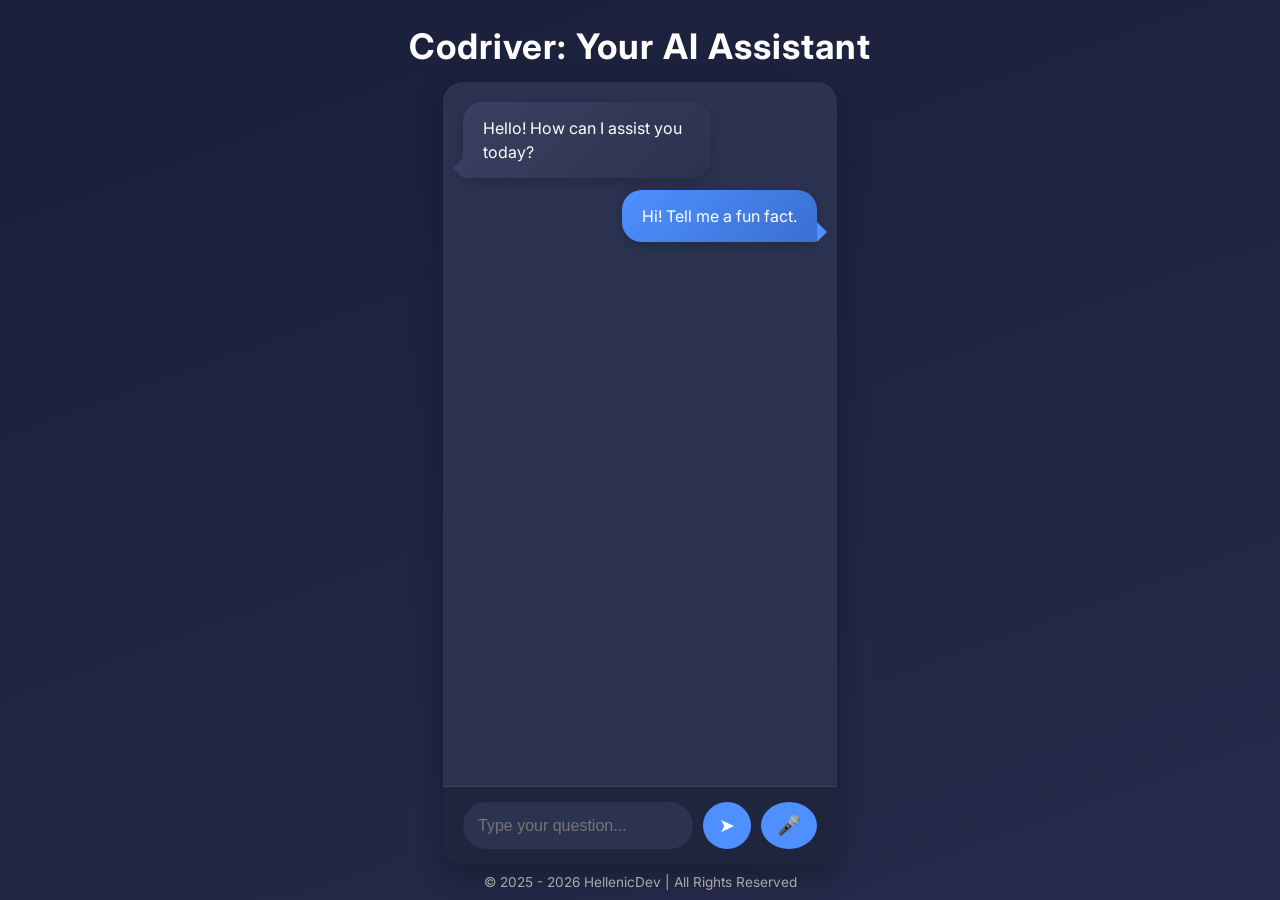
==== frontend/index.html @ ff15c186 "Changes for render" ====
<!DOCTYPE html>
<html lang="en">
<head>
<meta charset="UTF-8">
<meta name="viewport" content="width=device-width, initial-scale=1.0">
<title>Codriver - AI Assistant</title>

<!-- Google Fonts -->
<link href="https://fonts.googleapis.com/css2?family=Inter:wght@400;500;700&display=swap" rel="stylesheet">

<style>
  /* Global Styles */
  * { box-sizing: border-box; margin: 0; padding: 0; }
  body {
    font-family: 'Inter', sans-serif;
    background: linear-gradient(160deg, #1a1f3a, #252b4a);
    color: #fff;
    min-height: 100vh;
    display: flex;
    flex-direction: column;
    justify-content: space-between;
  }

  /* Title */
  .title {
    text-align: center;
    font-size: 2.2rem;
    font-weight: 700;
    margin: 25px 0 15px 0;
    letter-spacing: 1px;
  }

  /* Chat container */
  .chat-container {
    flex: 1;
    max-width: 600px;
    margin: 0 auto;
    background: #2c3350;
    border-radius: 20px;
    box-shadow: 0 10px 30px rgba(0,0,0,0.3);
    display: flex;
    flex-direction: column;
    overflow: hidden;
  }

  /* Message area */
  .message-area {
    flex: 1;
    padding: 20px;
    display: flex;
    flex-direction: column;
    gap: 12px;
    overflow-y: auto;
    scrollbar-width: thin;
    scrollbar-color: #4e90ff transparent;
  }
  .message-area::-webkit-scrollbar {
    width: 6px;
  }
  .message-area::-webkit-scrollbar-thumb {
    background-color: #4e90ff;
    border-radius: 3px;
  }

  /* Messages */
  .message {
    max-width: 70%;
    padding: 14px 20px;
    border-radius: 20px;
    font-size: 1rem;
    line-height: 1.5;
    word-wrap: break-word;
    position: relative;
    box-shadow: 0 4px 15px rgba(0,0,0,0.2);
    transition: transform 0.2s, background 0.2s;
  }

  .message.user {
    align-self: flex-end;
    background: linear-gradient(135deg, #4e90ff, #3a6fd1);
    color: #fff;
    border-bottom-right-radius: 2px;
  }

  .message.ai {
    align-self: flex-start;
    background: linear-gradient(135deg, #3a4160, #2c3350);
    color: #fff;
    border-bottom-left-radius: 2px;
  }

  /* Bubble tails */
  .message.user::after,
  .message.ai::after {
    content: "";
    position: absolute;
    width: 0;
    height: 0;
    border-style: solid;
  }
  .message.user::after {
    border-width: 10px 0 10px 10px;
    border-color: transparent transparent transparent #4e90ff;
    right: -10px;
    bottom: 0;
  }
  .message.ai::after {
    border-width: 10px 10px 10px 0;
    border-color: transparent #3a4160 transparent transparent;
    left: -10px;
    bottom: 0;
  }

  .message:hover {
    transform: translateY(-2px);
  }

  /* Input area */
  .input-area {
    display: flex;
    gap: 10px;
    padding: 15px 20px;
    background: #1f253d;
    border-top: 1px solid #3a4160;
  }
  .input-area input {
    flex: 1;
    padding: 12px 15px;
    border-radius: 30px;
    border: none;
    outline: none;
    background: #2c3350;
    color: #fff;
    font-size: 1rem;
    transition: background 0.2s;
  }
  .input-area input:focus {
    background: #3a4160;
  }
  .input-area button {
    border: none;
    outline: none;
    background: #4e90ff;
    color: #fff;
    font-size: 1.2rem;
    padding: 12px 16px;
    border-radius: 50%;
    cursor: pointer;
    transition: background 0.3s;
  }
  .input-area button:hover {
    background: #3a6fd1;
  }

  /* Footer */
  footer {
    text-align: center;
    font-size: 0.85rem;
    color: #aaa;
    padding: 10px 0;
  }
</style>
</head>

<body>
  <div class="title">Codriver: Your AI Assistant</div>

  <div class="chat-container">
    <div class="message-area" id="messageArea">
      <!-- Example messages -->
      <div class="message ai">Hello! How can I assist you today?</div>
      <div class="message user">Hi! Tell me a fun fact.</div>
    </div>

    <div class="input-area">
      <input type="text" id="userInput" placeholder="Type your question..." />
      <button onclick="sendMessage()">➤</button>
      <button onclick="startListening()">🎤</button>
    </div>
  </div>

  <footer>© 2025 - 2026 HellenicDev | All Rights Reserved</footer>

  <script>
    const messageArea = document.getElementById('messageArea');
    const userInput = document.getElementById('userInput');

    function sendMessage() {
      const text = userInput.value.trim();
      if (!text) return;
      const msg = document.createElement('div');
      msg.classList.add('message', 'user');
      msg.textContent = text;
      messageArea.appendChild(msg);
      userInput.value = '';
      messageArea.scrollTop = messageArea.scrollHeight;

      // Simulate AI response
      setTimeout(() => {
        const aiMsg = document.createElement('div');
        aiMsg.classList.add('message', 'ai');
        aiMsg.textContent = "This is a response to: " + text;
        messageArea.appendChild(aiMsg);
        messageArea.scrollTop = messageArea.scrollHeight;
      }, 800);
    }

    function startListening() {
      alert("Mic functionality not implemented in this demo.");
    }

    userInput.addEventListener('keypress', (e) => {
      if (e.key === 'Enter') sendMessage();
    });
  </script>
</body>
</html>
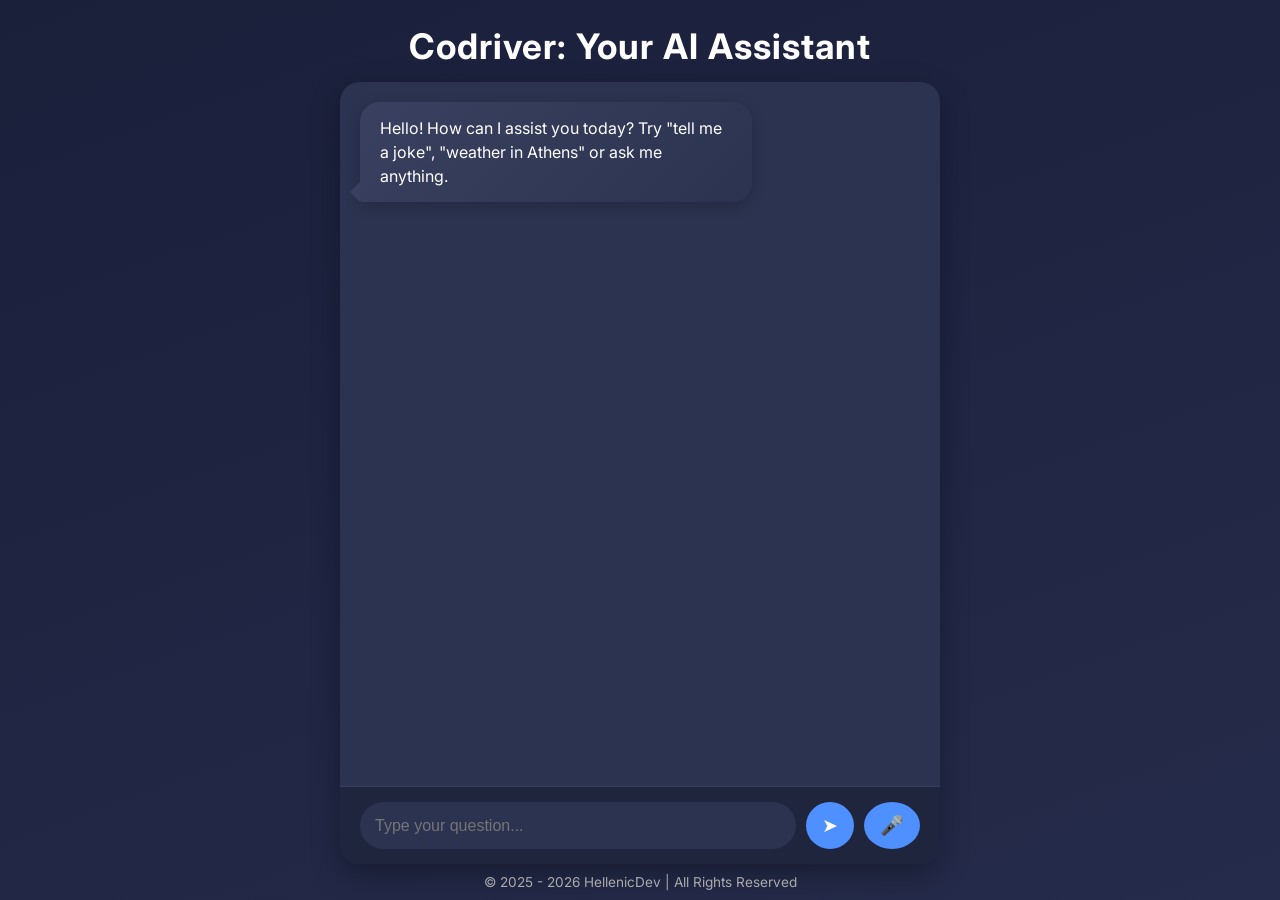
==== commit 8fdeacec: "Polish: bound chat message size, max_tokens, health route, tighter CORS methods, a11y, README" ====
--- a/frontend/index.html
+++ b/frontend/index.html
@@ -4,6 +4,9 @@
 <meta charset="UTF-8">
 <meta name="viewport" content="width=device-width, initial-scale=1.0">
 <title>Codriver - AI Assistant</title>
+<meta name="description" content="Codriver is an AI assistant for chat, weather, news, jokes, riddles, quotes, and a simple guessing game.">
+<link rel="canonical" href="https://hellenicdev.eu/codriver/frontend/">
+<meta property="og:url" content="https://hellenicdev.eu/codriver/frontend/">
 
 <!-- Google Fonts -->
 <link href="https://fonts.googleapis.com/css2?family=Inter:wght@400;500;700&display=swap" rel="stylesheet">
@@ -163,19 +166,17 @@
 </head>
 
 <body>
-  <div class="title">Codriver: Your AI Assistant</div>
+  <h1 class="title">Codriver: Your AI Assistant</h1>
 
   <div class="chat-container">
-    <div class="message-area" id="messageArea">
-      <!-- Example messages -->
-      <div class="message ai">Hello! How can I assist you today?</div>
-      <div class="message user">Hi! Tell me a fun fact.</div>
+    <div class="message-area" id="messageArea" role="log" aria-live="polite">
+      <div class="message ai">Hello! How can I assist you today? Try "tell me a joke", "weather in Athens" or ask me anything.</div>
     </div>
 
     <div class="input-area">
-      <input type="text" id="userInput" placeholder="Type your question..." />
-      <button onclick="sendMessage()">➤</button>
-      <button onclick="startListening()">🎤</button>
+      <input type="text" id="userInput" placeholder="Type your question..." aria-label="Your message" maxlength="4000" autocomplete="off" />
+      <button type="button" onclick="sendMessage()" aria-label="Send message" title="Send">➤</button>
+      <button type="button" onclick="startListening()" aria-label="Speak your message" title="Voice input">🎤</button>
     </div>
   </div>
 
